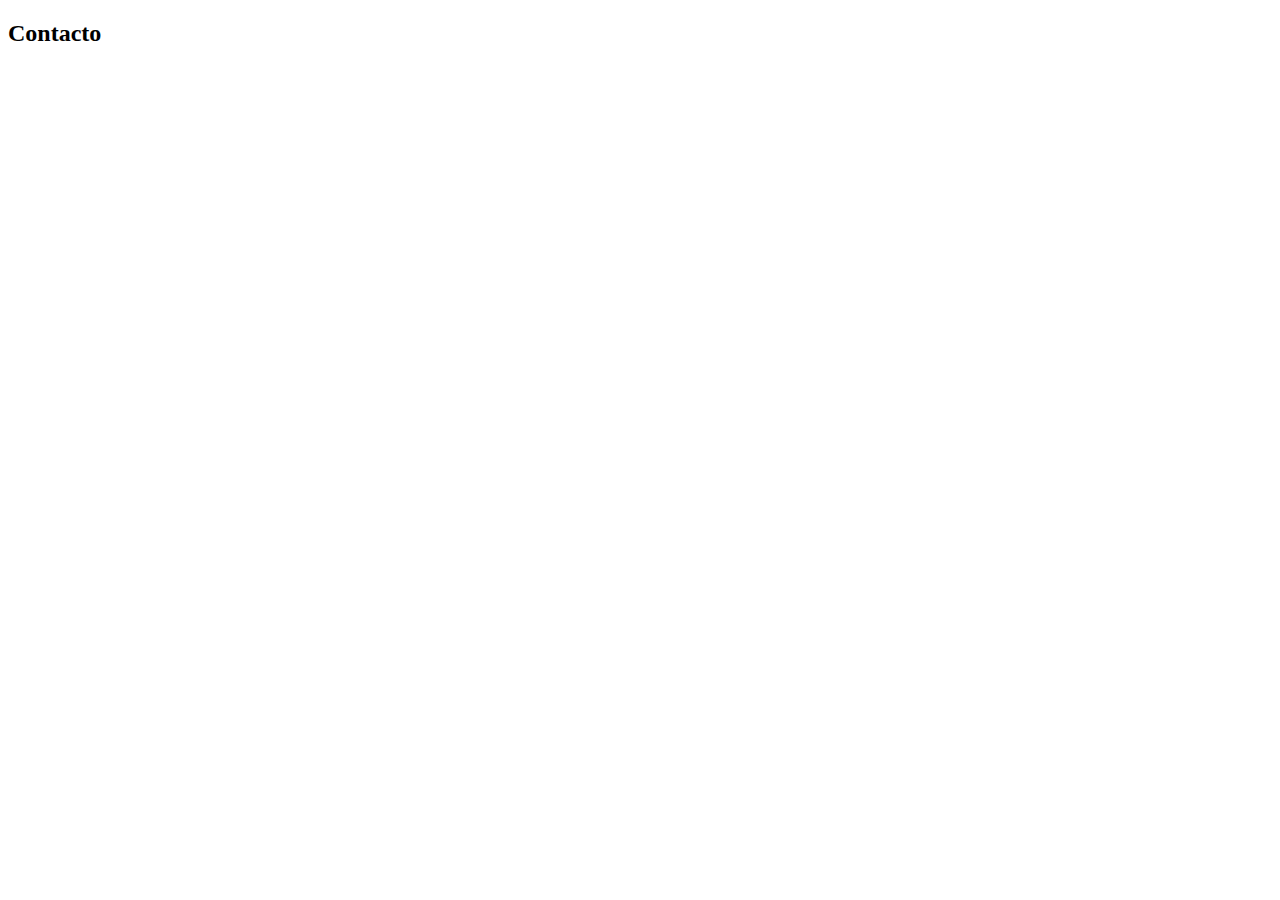
==== index.html @ c57dd8fa "formulario con estilos mejorado" ====
<!DOCTYPE html>
<html lang="en">
<head>
    <meta charset="UTF-8">
    <meta name="viewport" content="width=device-width, initial-scale=1.0">
    <meta http-equiv="X-UA-Compatible" content="ie=edge">
    <title>Document</title>
</head>
<body>
    <section>
        <h2>Contacto</h2>
        
    </section>
</body>
</html>
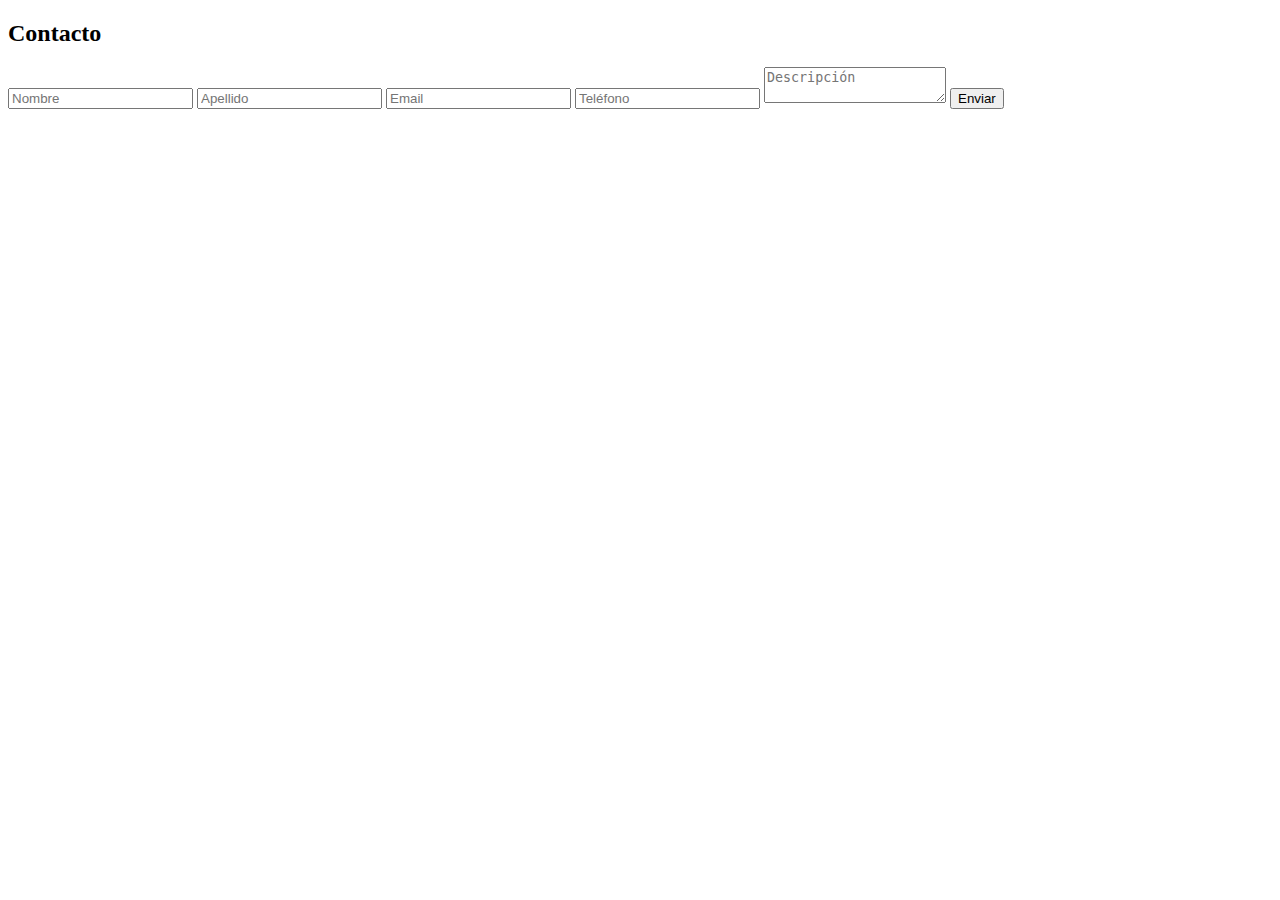
==== commit c4235659: "estructura html de formulario" ====
--- a/index.html
+++ b/index.html
@@ -4,12 +4,19 @@
     <meta charset="UTF-8">
     <meta name="viewport" content="width=device-width, initial-scale=1.0">
     <meta http-equiv="X-UA-Compatible" content="ie=edge">
-    <title>Document</title>
+    <title>Mi Portafolio</title>
 </head>
 <body>
     <section>
         <h2>Contacto</h2>
-        
+        <form action="#">
+            <input type="text" placeholder="Nombre" required/>
+            <input type="text" placeholder="Apellido" required/>
+            <input type="email" placeholder="Email" required/>
+            <input type="text" placeholder="Teléfono" required pattern="[A-Za-z0-9]+"/>
+            <textarea placeholder="Descripción" required></textarea>
+            <button>Enviar</button>
+        </form>
     </section>
 </body>
 </html>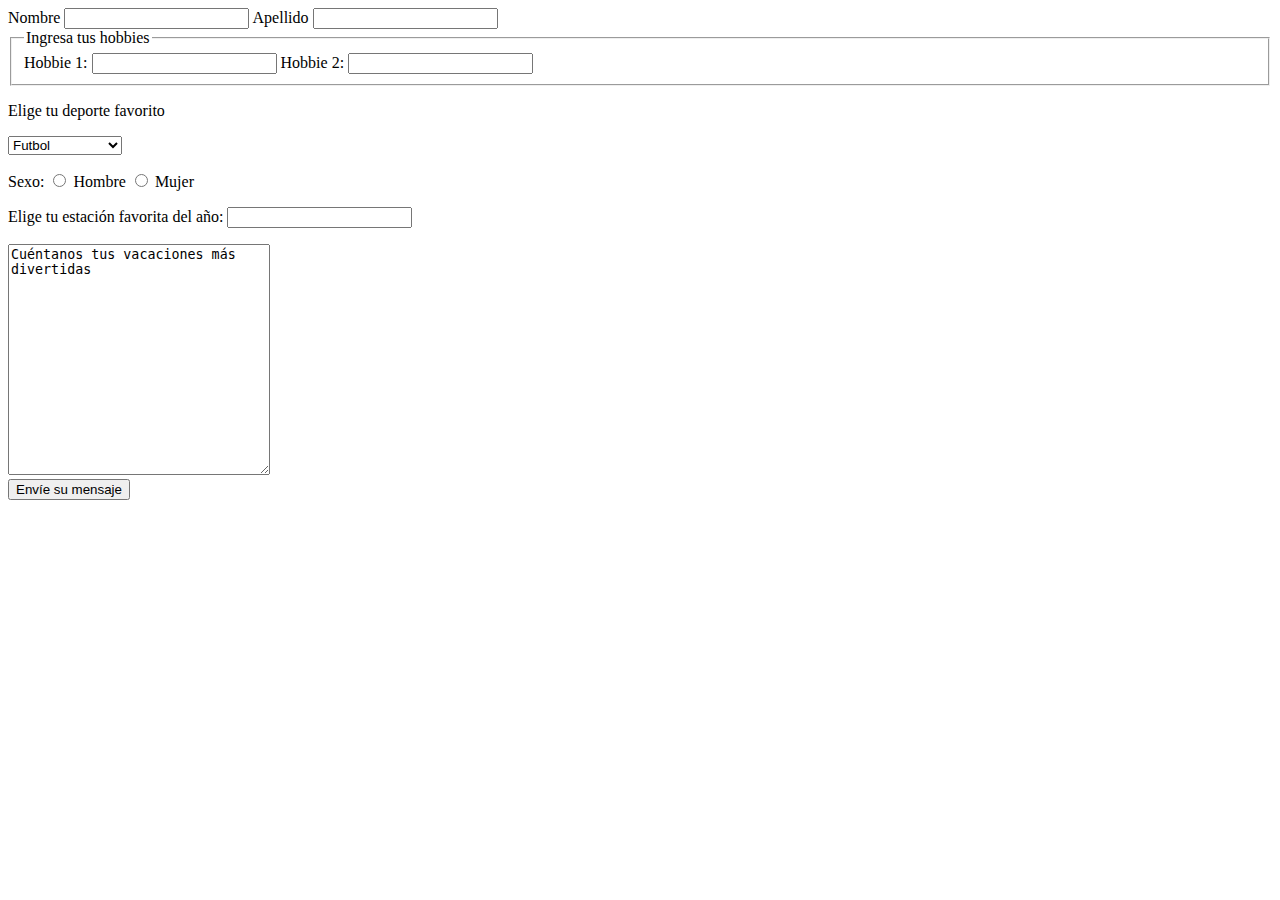
==== commit 2cb9618d: "formulario terminado" ====
--- a/index.html
+++ b/index.html
@@ -4,19 +4,52 @@
     <meta charset="UTF-8">
     <meta name="viewport" content="width=device-width, initial-scale=1.0">
     <meta http-equiv="X-UA-Compatible" content="ie=edge">
-    <title>Mi Portafolio</title>
+    <title>Document</title>
 </head>
 <body>
-    <section>
-        <h2>Contacto</h2>
-        <form action="#">
-            <input type="text" placeholder="Nombre" required/>
-            <input type="text" placeholder="Apellido" required/>
-            <input type="email" placeholder="Email" required/>
-            <input type="text" placeholder="Teléfono" required pattern="[A-Za-z0-9]+"/>
-            <textarea placeholder="Descripción" required></textarea>
-            <button>Enviar</button>
-        </form>
-    </section>
+    <form>
+        <label>Nombre</label>
+        <input type="text">
+        <label>Apellido</label>
+        <input type="text">
+
+
+        <fieldset>
+            <legend>Ingresa tus hobbies</legend>
+            Hobbie 1: <input type="text">
+            Hobbie 2: <input type="text">
+        </fieldset>
+
+        <p>Elige tu deporte favorito</p>
+        <select name="Selección">
+            <option value="valor 1">Futbol</option>
+            <option value="valor 2">Natación</option>
+            <option value="valor 3">Volley</option>
+            <option value="valor 4">Backet</option>
+            <option value="valor 5">Tennis</option>
+            <option value="valor 6">Atletismo</option>
+            <option value="valor 7">Artes marciales</option>
+        </select>
+
+        <p>Sexo:
+            <input type="radio" name="hm" value="h"> Hombre
+            <input type="radio" name="hm" value="m"> Mujer
+          </p>
+
+        <P>Elige tu estación favorita del año:
+        <input list="estaciones" name="estaciones"/></P>
+        <datalist id="estaciones">
+            <option value="Verano">Verano</option>
+            <option value="Otoño">Otoño</option>
+            <option value="Invierno">Invierno</option>
+            <option value="Primavera">Primavera</option>
+        </datalist>
+
+        <textarea name="textarea" rows="15" cols="30">Cuéntanos tus vacaciones más divertidas</textarea>
+        <br>
+        <button type="submit">Envíe su mensaje</button>
+    
+
+    </form>
 </body>
 </html>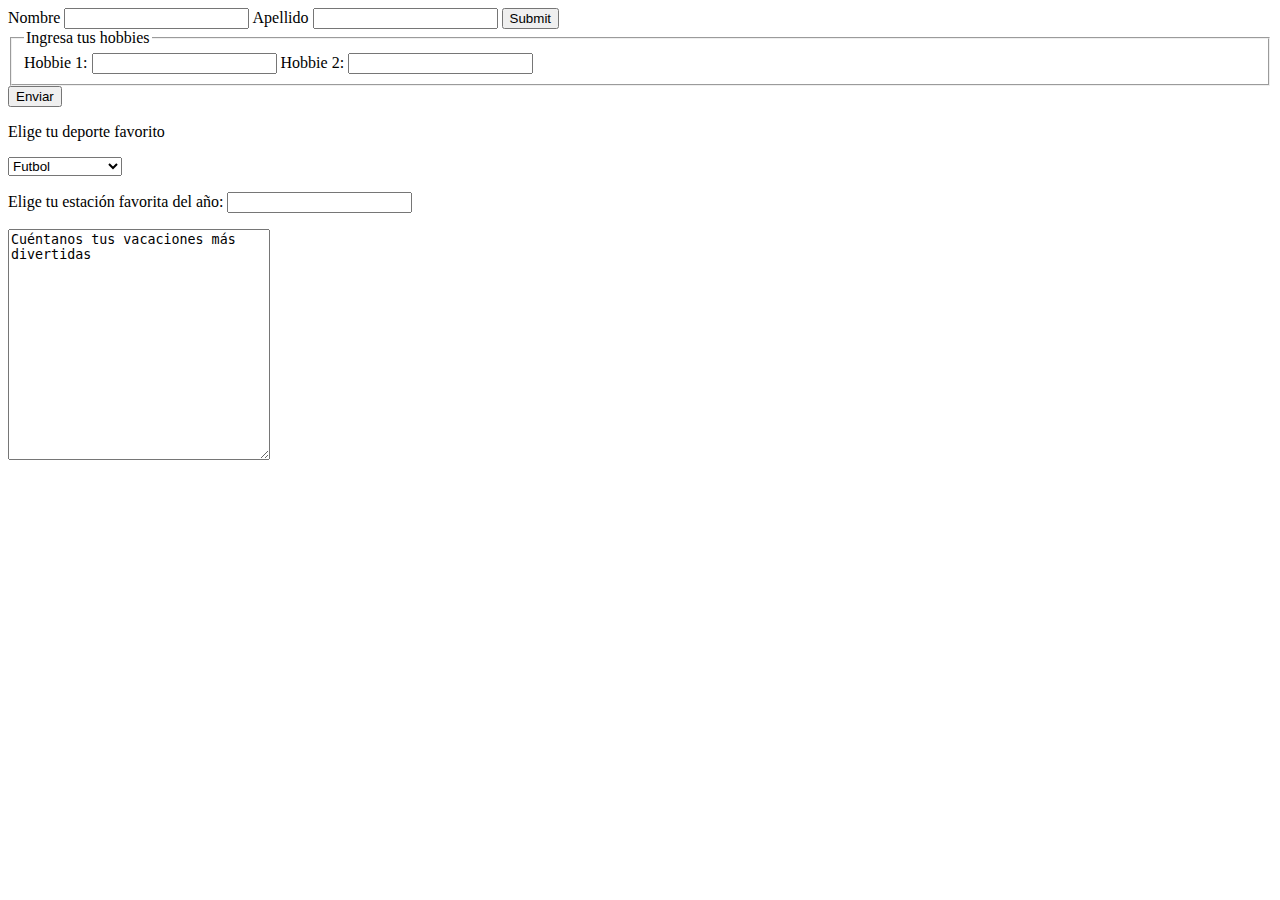
==== commit 0a529144: "otro formulario terminado" ====
--- a/index.html
+++ b/index.html
@@ -12,7 +12,7 @@
         <input type="text">
         <label>Apellido</label>
         <input type="text">
-
+        <input type="submit" value="Submit">
 
         <fieldset>
             <legend>Ingresa tus hobbies</legend>
@@ -20,6 +20,9 @@
             Hobbie 2: <input type="text">
         </fieldset>
 
+        <button>
+            Enviar
+        </button>
         <p>Elige tu deporte favorito</p>
         <select name="Selección">
             <option value="valor 1">Futbol</option>
@@ -29,12 +32,9 @@
             <option value="valor 5">Tennis</option>
             <option value="valor 6">Atletismo</option>
             <option value="valor 7">Artes marciales</option>
+
+
         </select>
-
-        <p>Sexo:
-            <input type="radio" name="hm" value="h"> Hombre
-            <input type="radio" name="hm" value="m"> Mujer
-          </p>
 
         <P>Elige tu estación favorita del año:
         <input list="estaciones" name="estaciones"/></P>
@@ -46,9 +46,8 @@
         </datalist>
 
         <textarea name="textarea" rows="15" cols="30">Cuéntanos tus vacaciones más divertidas</textarea>
-        <br>
-        <button type="submit">Envíe su mensaje</button>
-    
+
+        
 
     </form>
 </body>
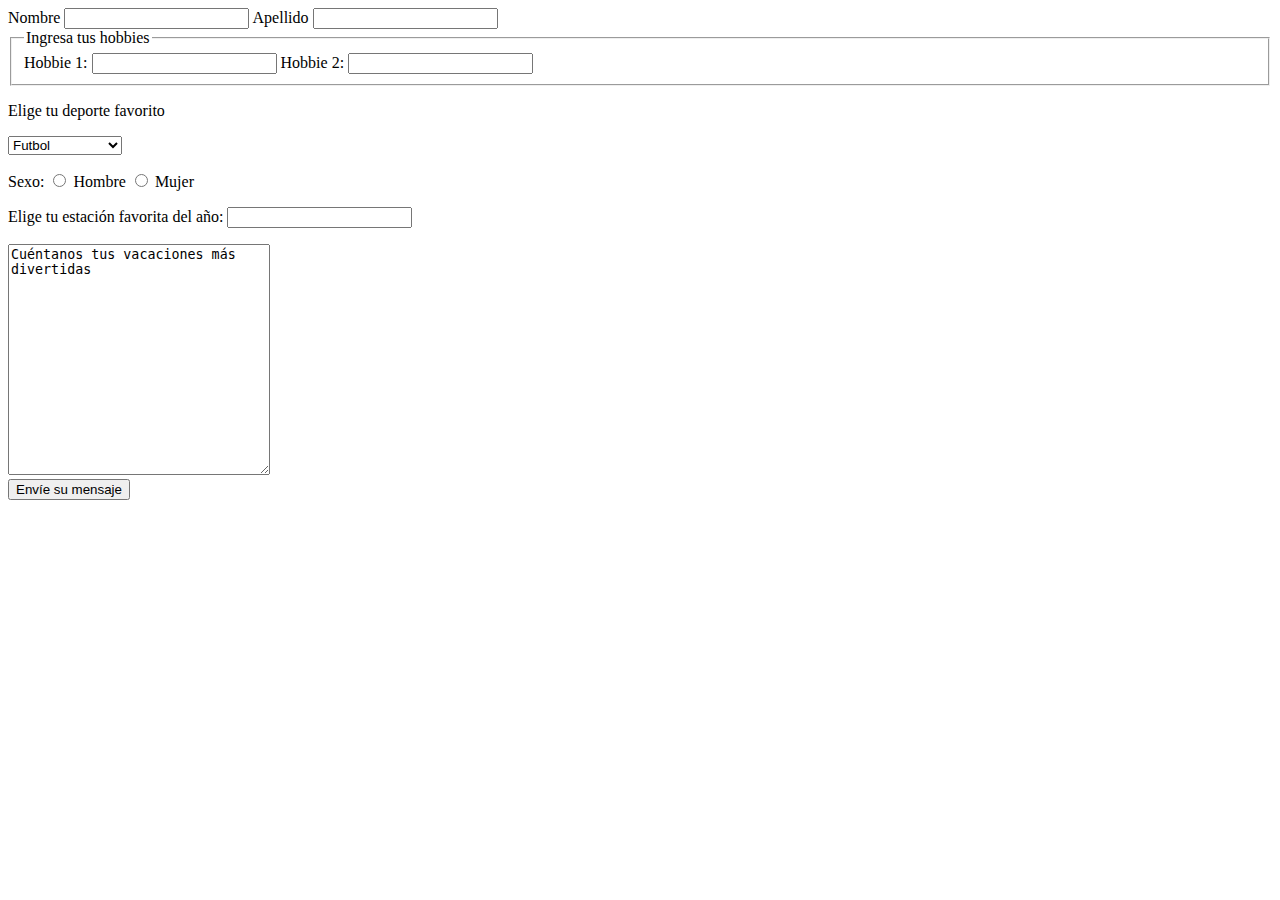
==== commit 4be5aa10: "terminado" ====
--- a/index.html
+++ b/index.html
@@ -12,7 +12,6 @@
         <input type="text">
         <label>Apellido</label>
         <input type="text">
-        <input type="submit" value="Submit">
 
         <fieldset>
             <legend>Ingresa tus hobbies</legend>
@@ -20,9 +19,6 @@
             Hobbie 2: <input type="text">
         </fieldset>
 
-        <button>
-            Enviar
-        </button>
         <p>Elige tu deporte favorito</p>
         <select name="Selección">
             <option value="valor 1">Futbol</option>
@@ -32,9 +28,12 @@
             <option value="valor 5">Tennis</option>
             <option value="valor 6">Atletismo</option>
             <option value="valor 7">Artes marciales</option>
+        </select>
 
-
-        </select>
+        <p>Sexo:
+            <input type="radio" name="hm" value="h"> Hombre
+            <input type="radio" name="hm" value="m"> Mujer
+          </p>
 
         <P>Elige tu estación favorita del año:
         <input list="estaciones" name="estaciones"/></P>
@@ -46,8 +45,9 @@
         </datalist>
 
         <textarea name="textarea" rows="15" cols="30">Cuéntanos tus vacaciones más divertidas</textarea>
-
-        
+        <br>
+        <button type="submit">Envíe su mensaje</button>
+    
 
     </form>
 </body>
